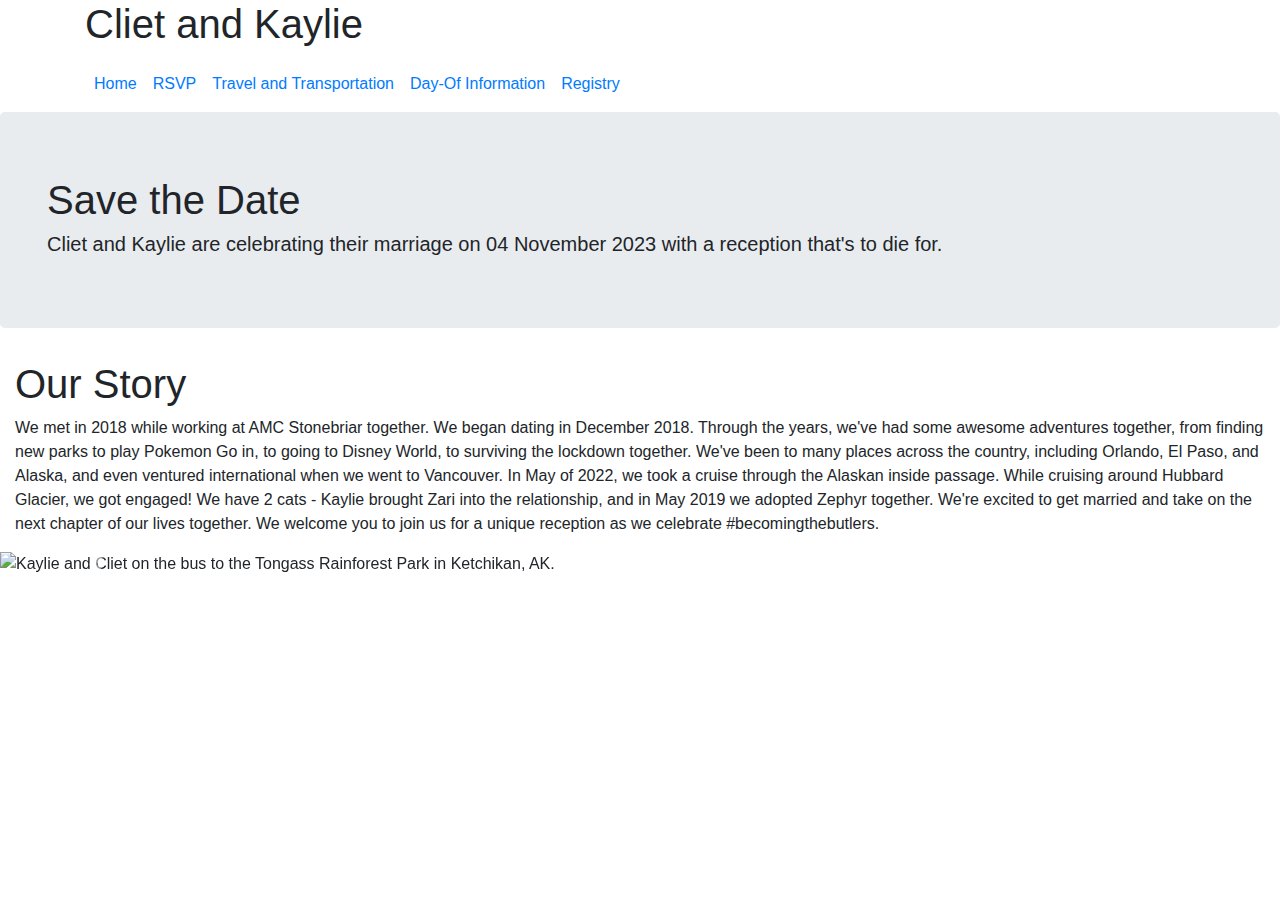
==== templates/index.html @ 9fa7d433 "update fonts" ====
<!DOCTYPE html>
<html lang="en" dir="ltr">
  <head>
    <meta charset="utf-8">
    <link rel="stylesheet" href="https://cdn.jsdelivr.net/npm/bootstrap@4.6.2/dist/css/bootstrap.min.css">
    <script src="https://cdn.jsdelivr.net/npm/jquery@3.6.1/dist/jquery.slim.min.js"></script>
    <script src="https://cdn.jsdelivr.net/npm/popper.js@1.16.1/dist/umd/popper.min.js"></script>
    <script src="https://cdn.jsdelivr.net/npm/bootstrap@4.6.2/dist/js/bootstrap.bundle.min.js"></script>
    <link rel="stylesheet" href="static/style.css">
    <link rel="preconnect" href="https://fonts.googleapis.com">
    <link rel="preconnect" href="https://fonts.gstatic.com" crossorigin>
    <link href="https://fonts.googleapis.com/css2?family=Creepster&family=Satisfy&family=Trade+Winds&display=swap" rel="stylesheet">
    <title>Becoming the Butlers</title>
  </head>
  <body>
    <header class="container">
      <div class="row">
        <h1 class="col-sm-12">Cliet and Kaylie</h1>
      </div>
      <div class="row">
        <nav class="navbar navbar-expand-md">
          <ul class="nav navbar-nav">
            <li class="nav-item"><a class="nav-link" href="/">Home</a></li>
            <li class="nav-item"><a class="nav-link" href="/rsvp">RSVP</a></li>
            <li class="nav-item"><a class="nav-link" href="/travel">Travel and Transportation</a></li>
            <li class="nav-item"><a class="nav-link" href="/schedule">Day-Of Information</a></li>
            <li class="nav-item"><a class="nav-link" href="/registry">Registry</a></li>
          </ul>
        </nav>
      </div>
    </header>
    <section>
      <div class="jumbotron">
        <div class="col-sm-12">
          <h1>Save the Date</h1>
          <h5>Cliet and Kaylie are celebrating their marriage on 04 November 2023 with a reception that's to die for.</h5>
        </div>
      </div>
    </section>
    <section>
      <div>
        <div class="col-md-12 about-us" id="about-us-head">
          <h1>Our Story</h1>
        </div>
        <div class="col-md-12 centered about-us" id='about-us'>
          <p>We met in 2018 while working at AMC Stonebriar together. We began dating in December 2018. Through the years, we've had some awesome adventures together, from finding new parks to play Pokemon Go in, to going to Disney World, to surviving the lockdown together. We've been to many places across the country, including Orlando, El Paso, and Alaska, and even ventured international when we went to Vancouver. In May of 2022, we took a cruise through the Alaskan inside passage. While cruising around Hubbard Glacier, we got engaged! We have 2 cats - Kaylie brought Zari into the relationship, and in May 2019 we adopted Zephyr together. We're excited to get married and take on the next chapter of our lives together. We welcome you to join us for a unique reception as we celebrate #becomingthebutlers.</p>
        </div>
      </div>
      <div class="row">
      <div class="col-sm-12">
      <div id="carouselControls" class="carousel slide" data-ride="carousel" data-interval="15000">
        <div class="carousel-inner">
          <div class="carousel-item active">
            <img class="d-block img-fluid mx-auto" src="static/images/cliet_kaylie_bus.jpg" alt="Kaylie and Cliet on the bus to the Tongass Rainforest Park in Ketchikan, AK.">
          </div>
          <div class="carousel-item">
            <img class="d-block img-fluid mx-auto" src="static/images/cliet_kaylie_glacier.jpg" alt="Kaylie and Cliet in front of Mendenhall Glacier in Juneau, AK.">
          </div>
          <div class="carousel-item">
            <img class="d-block img-fluid mx-auto" src="static/images/cliet_kaylie_ship.jpg" alt="Kaylie and Cliet on the Norwegian Jewel in Vancouver, BC, CA before departure.">
          </div>
          <div class="carousel-item">
            <img class="d-block img-fluid mx-auto" src="static/images/dinosaurs.jpg" alt="Kaylie and Cliet at the Jurrasic World Experience in 2021.">
          </div>
          <div class="carousel-item">
            <img class="d-block img-fluid mx-auto" src="static/images/disney_1.jpg" alt="Kaylie and Cliet at the Magic Kingdom on Kaylie's 23rd birthday">
          </div>
          <div class="carousel-item">
            <img class="d-block img-fluid mx-auto" src="static/images/escape room.jpg" alt="Kaylie and Cliet after escaping the Fairytale room at Red Door Escape Rooms in El Paso, TX May 2021">
          </div>
          <div class="carousel-item">
            <img class="d-block img-fluid mx-auto" src="static/images/medival_times.jpg" alt="Kaylie and Cliet at medival times, 2019">
          </div>
          <div class="carousel-item">
            <img class="d-block img-fluid mx-auto" src="static/images/hiking.jpg" alt="Kaylie and Cliet enjoying the outdoors, August 2019">
          </div>
          <div class="carousel-item">
            <img class="d-block img-fluid mx-auto" src="static/images/pumpkin_1.jpg" alt="Kaylie and Cliet at Pumpkin Nights, 2021">
          </div>
          <div class="carousel-item">
            <img class="d-block img-fluid mx-auto" src="static/images/pumpkin_2.jpg" alt="Kaylie and Cliet at Pumpkin Nights, 2021">
          </div>
          <div class="carousel-item">
            <img class="d-block img-fluid mx-auto" src="static/images/pumpkin_3.jpg" alt="Kaylie and Cliet at Pumpkin Nights, 2021">
          </div>
        </div>
        <a class="carousel-control-prev" href="#carouselControls" role="button" data-slide="prev">
          <span class="carousel-control-prev-icon" aria-hidden="true"></span>
          <span class="sr-only">Previous</span>
        </a>
        <a class="carousel-control-next" href="#carouselControls" role="button" data-slide="next">
          <span class="carousel-control-next-icon" aria-hidden="true"></span>
          <span class="sr-only">Next</span>
        </a>
      </div>
      </div>
    </div>
    </section>
  </body>
</html>
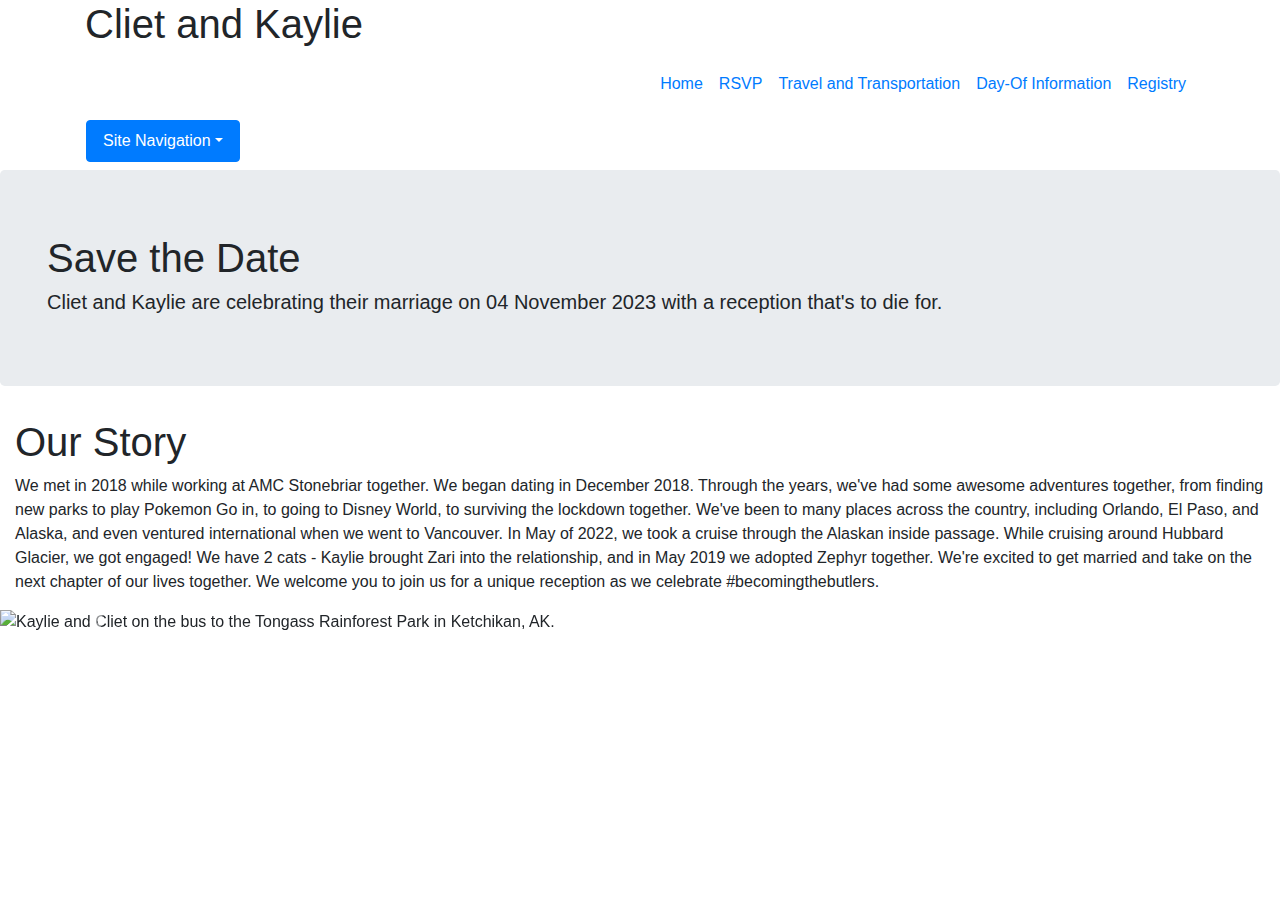
==== commit 2769e5b8: "responsive nav bar" ====
--- a/templates/index.html
+++ b/templates/index.html
@@ -9,7 +9,7 @@
     <link rel="stylesheet" href="static/style.css">
     <link rel="preconnect" href="https://fonts.googleapis.com">
     <link rel="preconnect" href="https://fonts.gstatic.com" crossorigin>
-    <link href="https://fonts.googleapis.com/css2?family=Creepster&family=Satisfy&family=Trade+Winds&display=swap" rel="stylesheet">
+    <link href="https://fonts.googleapis.com/css2?family=Cinzel&family=Tangerine&display=swap" rel="stylesheet">
     <title>Becoming the Butlers</title>
   </head>
   <body>
@@ -18,7 +18,7 @@
         <h1 class="col-sm-12">Cliet and Kaylie</h1>
       </div>
       <div class="row">
-        <nav class="navbar navbar-expand-md">
+        <nav class="navbar navbar-expand-md ml-auto">
           <ul class="nav navbar-nav">
             <li class="nav-item"><a class="nav-link" href="/">Home</a></li>
             <li class="nav-item"><a class="nav-link" href="/rsvp">RSVP</a></li>
@@ -26,6 +26,18 @@
             <li class="nav-item"><a class="nav-link" href="/schedule">Day-Of Information</a></li>
             <li class="nav-item"><a class="nav-link" href="/registry">Registry</a></li>
           </ul>
+        </nav>
+        <nav class="navbar container-fluid dropdown ml-auto">
+          <a class="nav-link dropdown-toggle btn btn-primary" data-toggle="dropdown" href="#" role="button" aria-haspopup="true" aria-expanded="false">Site Navigation</a>
+          <div class="dropdown-menu">
+            <ul class="nav navbar-nav">
+              <li class="nav-item"><a class="nav-link" href="/">Home</a></li>
+              <li class="nav-item"><a class="nav-link" href="/rsvp">RSVP</a></li>
+              <li class="nav-item"><a class="nav-link" href="/travel">Travel and Transportation</a></li>
+              <li class="nav-item"><a class="nav-link" href="/schedule">Day-Of Information</a></li>
+              <li class="nav-item"><a class="nav-link" href="/registry">Registry</a></li>
+            </ul>
+          </div>
         </nav>
       </div>
     </header>
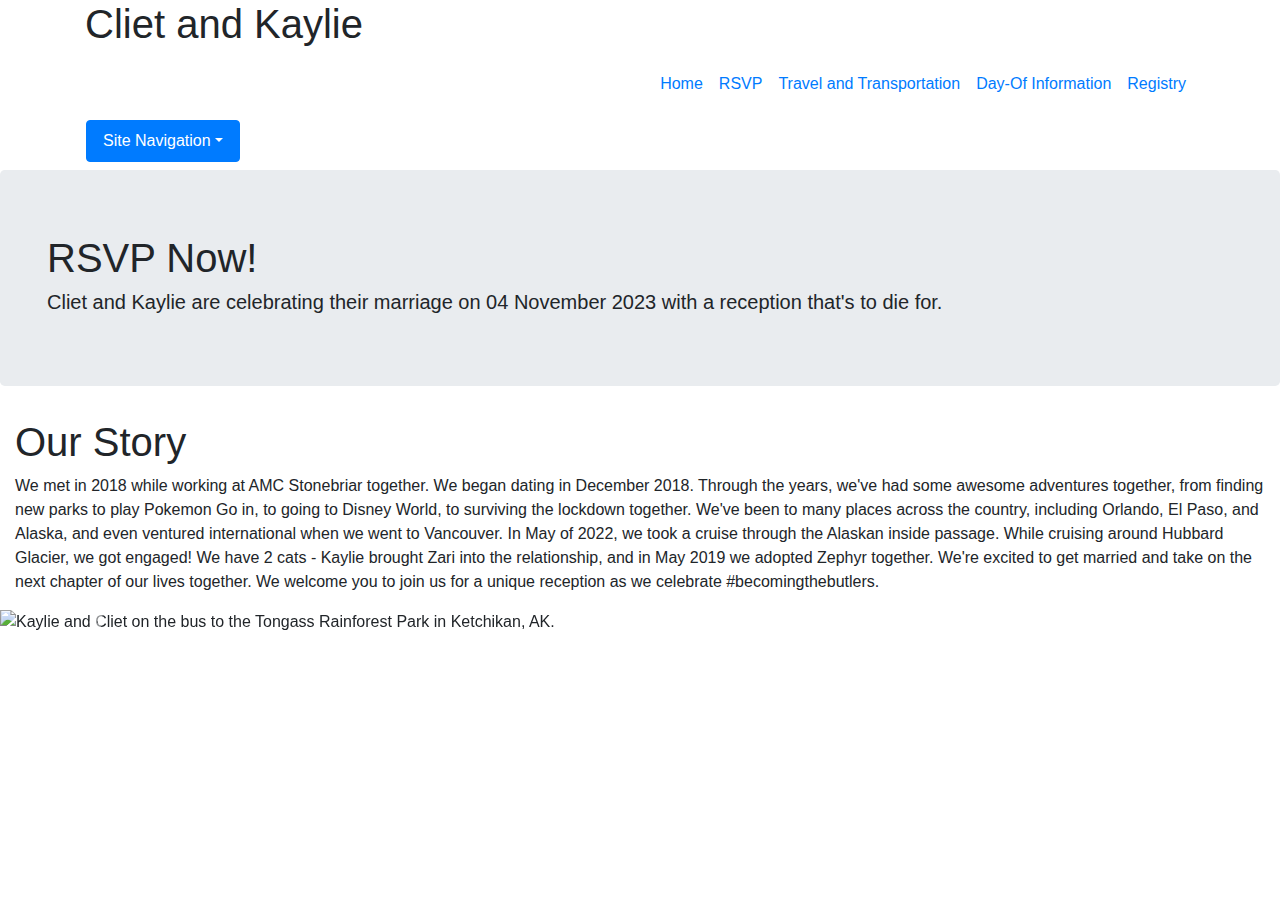
==== commit 6048488e: "Update index.html" ====
--- a/templates/index.html
+++ b/templates/index.html
@@ -44,14 +44,14 @@
     <section>
       <div class="jumbotron">
         <div class="col-sm-12">
-          <h1>Save the Date</h1>
+          <h1 href="/rsvp">RSVP Now!</h1>
           <h5>Cliet and Kaylie are celebrating their marriage on 04 November 2023 with a reception that's to die for.</h5>
         </div>
       </div>
     </section>
     <section>
       <div>
-        <div class="col-md-12 about-us" id="about-us-head">
+        <div class="col-sm-12 about-us" id="about-us-head">
           <h1>Our Story</h1>
         </div>
         <div class="col-md-12 centered about-us" id='about-us'>
@@ -95,6 +95,9 @@
           <div class="carousel-item">
             <img class="d-block img-fluid mx-auto" src="static/images/pumpkin_3.jpg" alt="Kaylie and Cliet at Pumpkin Nights, 2021">
           </div>
+          <div class="carousel-item">
+            <img class="d-block img-fluid mx-auto" src="static\images\PXL_20230423_011841026~2.jpg" alt="Kaylie and Cliet winning an escape room with their friends, Jessie and Sheena, 2023">
+          </div>
         </div>
         <a class="carousel-control-prev" href="#carouselControls" role="button" data-slide="prev">
           <span class="carousel-control-prev-icon" aria-hidden="true"></span>
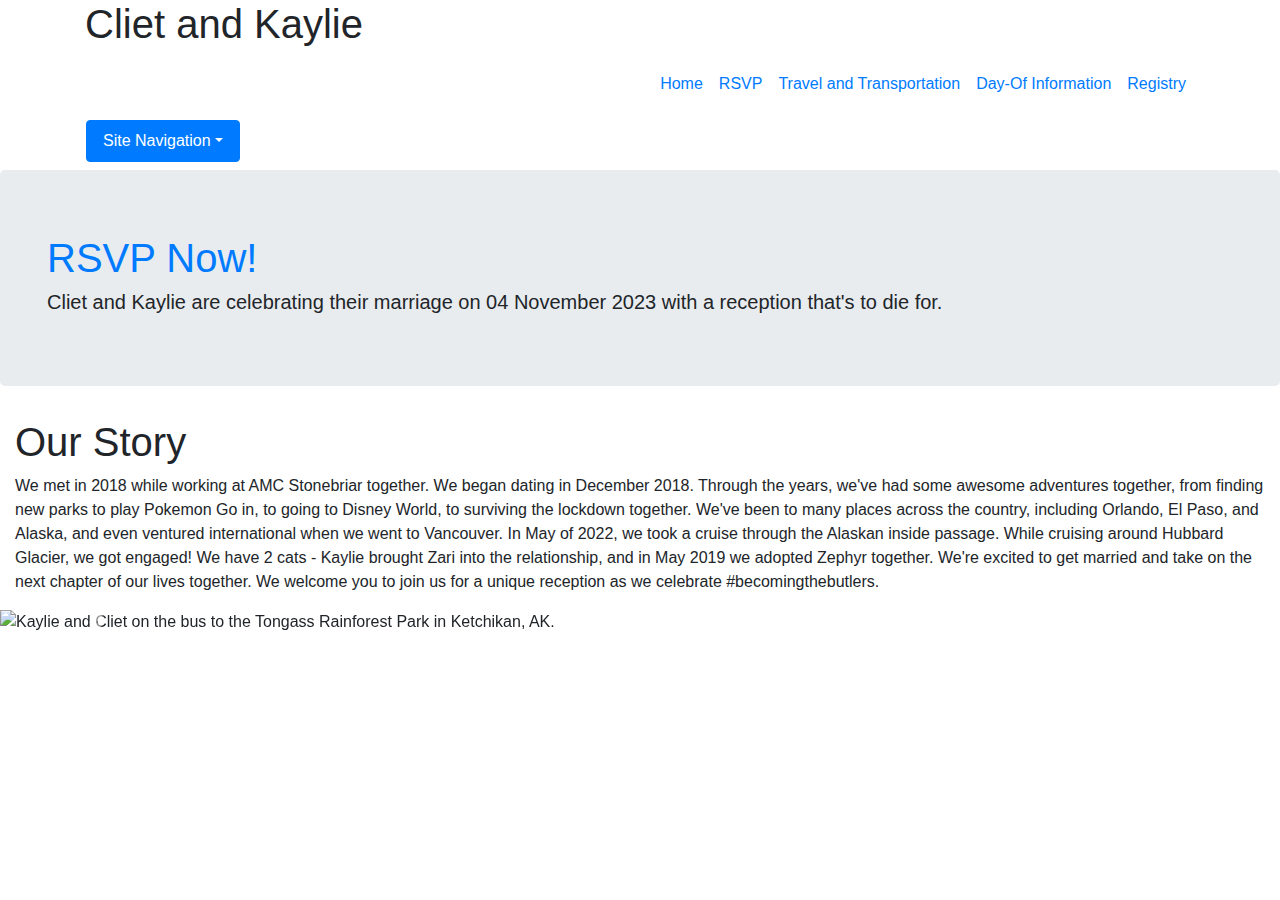
==== commit 17cafa53: "Update index.html" ====
--- a/templates/index.html
+++ b/templates/index.html
@@ -44,7 +44,7 @@
     <section>
       <div class="jumbotron">
         <div class="col-sm-12">
-          <h1 href="/rsvp">RSVP Now!</h1>
+          <a href="/rsvp"><h1>RSVP Now!</h1></a>
           <h5>Cliet and Kaylie are celebrating their marriage on 04 November 2023 with a reception that's to die for.</h5>
         </div>
       </div>
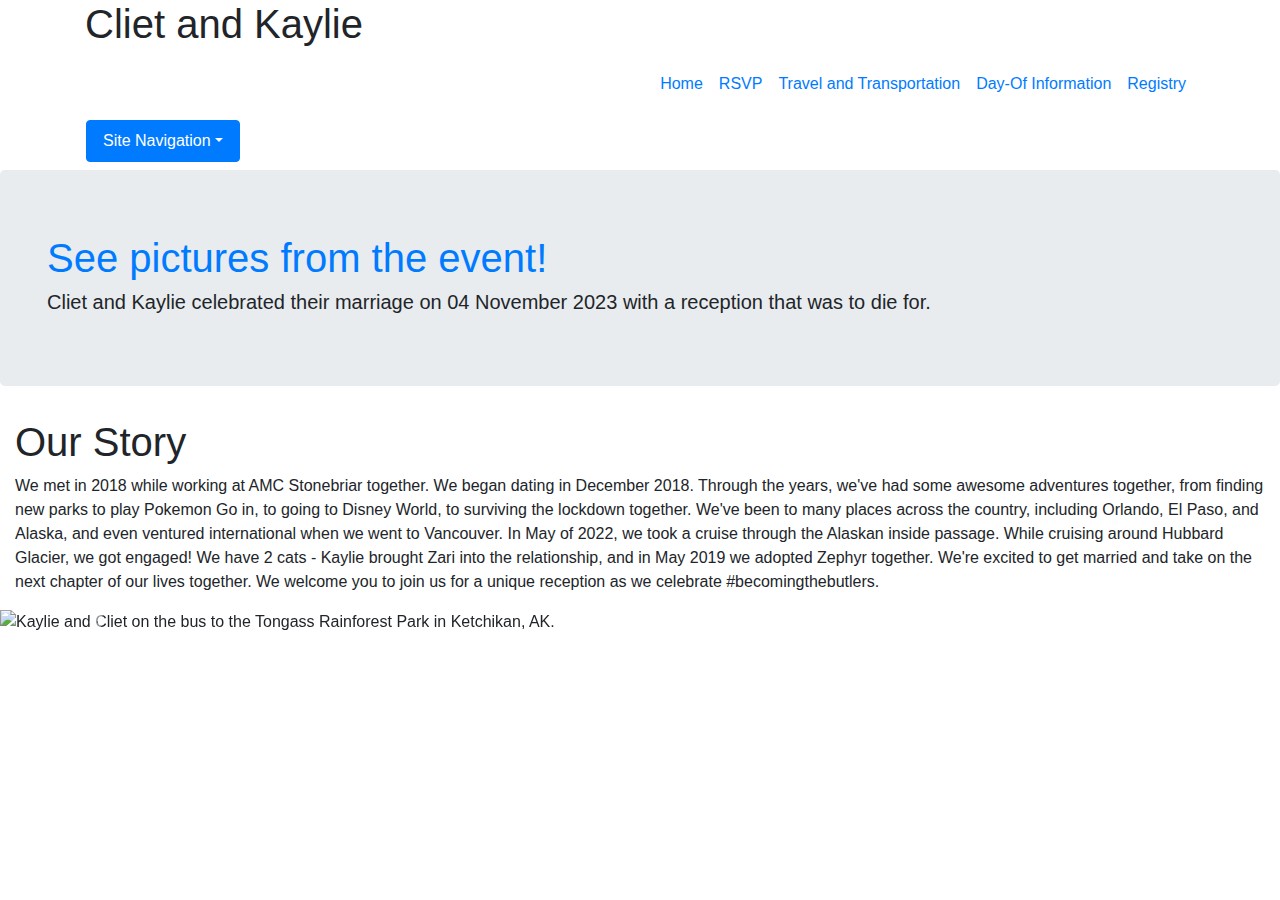
==== commit c4ddb30c: "Update index.html" ====
--- a/templates/index.html
+++ b/templates/index.html
@@ -44,8 +44,8 @@
     <section>
       <div class="jumbotron">
         <div class="col-sm-12">
-          <a href="/rsvp"><h1>RSVP Now!</h1></a>
-          <h5>Cliet and Kaylie are celebrating their marriage on 04 November 2023 with a reception that's to die for.</h5>
+          <a class="inline-link" href="https://photos.app.goo.gl/t6hUxkzqSQAPQPVZA"><h1>See pictures from the event!</h1></a>
+          <h5>Cliet and Kaylie celebrated their marriage on 04 November 2023 with a reception that was to die for.</h5>
         </div>
       </div>
     </section>
